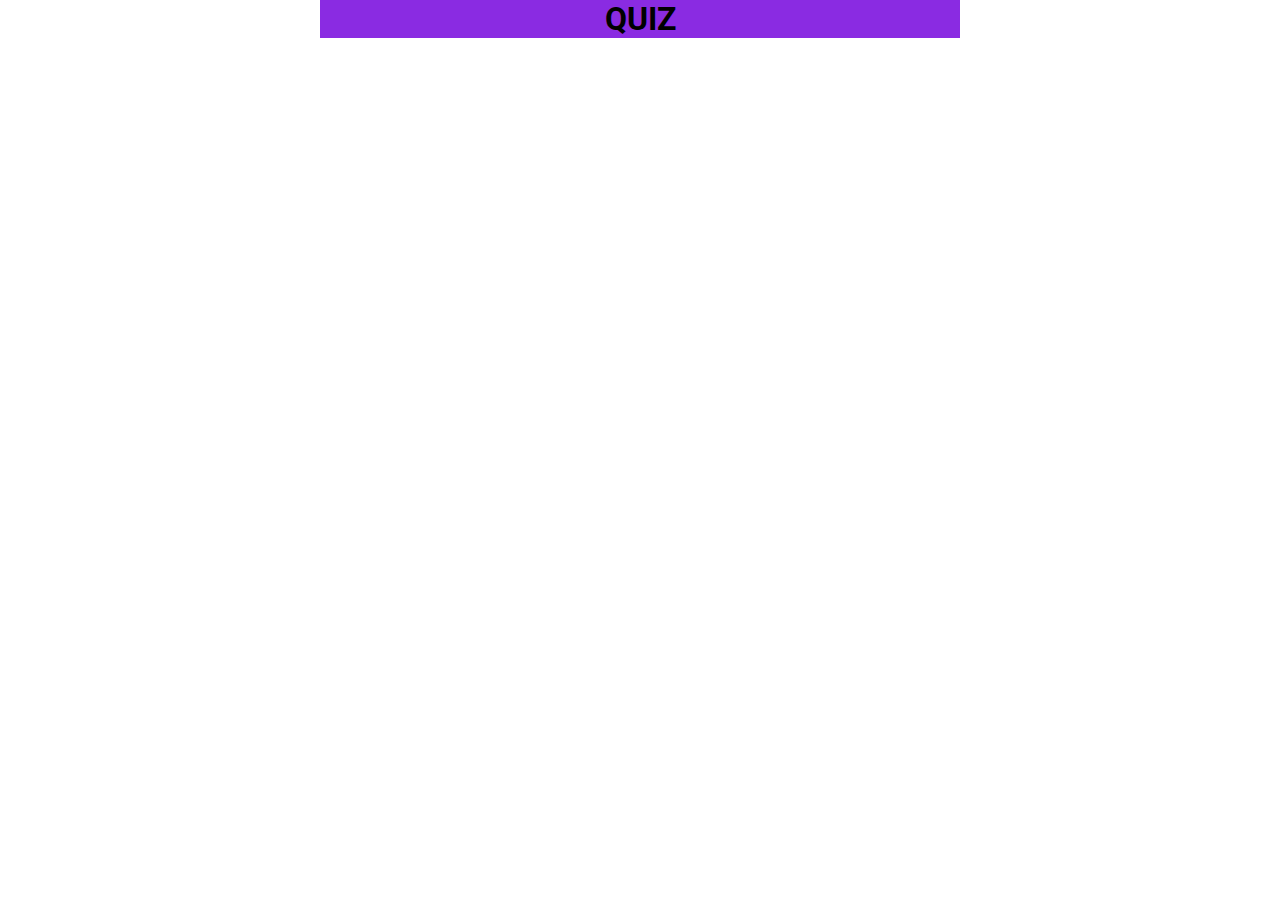
==== QUIZ/index.html @ 974b2ce2 "Add new files" ====
<!DOCTYPE html>
<html lang="en">
<head>
    <meta charset="UTF-8">
    <meta http-equiv="X-UA-Compatible" content="IE=edge">
    <meta name="viewport" content="width=device-width, initial-scale=1.0">
    <title>Document</title>
    <link rel="stylesheet" href="main.css">
    <link rel="preconnect" href="https://fonts.googleapis.com">
<link rel="preconnect" href="https://fonts.gstatic.com" crossorigin>
<link href="https://fonts.googleapis.com/css2?family=Roboto:wght@300&display=swap" rel="stylesheet">
</head>
<body>
    
<div class="container">

<h1>QUIZ</h1>


</div>

    <script src="main.js"></script>
</body>
</html>
---- QUIZ/main.css ----
*{
padding: 0;
margin: 0;
box-sizing: border-box;}

body{
    font-family: 'Roboto', sans-serif;
}
h1{
    text-align: center;
}
.container{
    background-color: blueviolet;
    width: 50%;
    margin-left: auto;
    margin-right: auto;

}
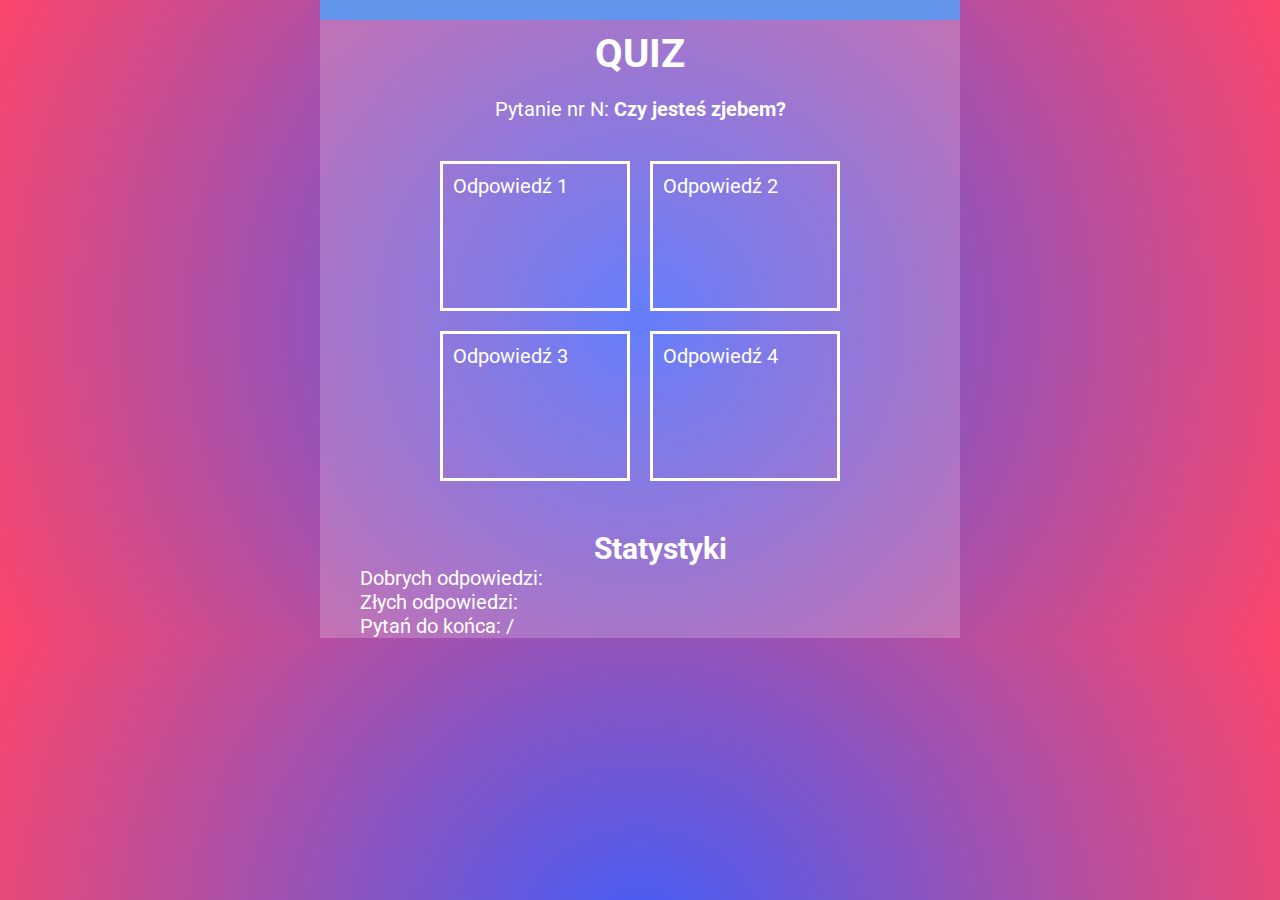
==== commit a73c77a3: "Add files via upload" ====
--- a/QUIZ/index.html
+++ b/QUIZ/index.html
@@ -13,12 +13,37 @@
 <body>
     
 <div class="container">
+    <div class="timer"></div>
 
 <h1>QUIZ</h1>
+<p class="questionCont">Pytanie nr <span class='questionNumber'>N</span>: <span class='questionText'>Czy jesteś zjebem?</span></p>
 
+<div class="answerCont">
+    <div class="answerRow">
+    
+        <div class="answer1 answer" data-key=1>Odpowiedź 1</div>
+        <div class="answer2 answer" data-key=2>Odpowiedź 2</div>
+    </div>
+
+    <div class="answerRow">
+        <div class="answer3 answer" data-key=3>Odpowiedź 3</div>
+        <div class="answer4 answer" data-key=4>Odpowiedź 4</div>
+    </div>
+</div>
+<div class="statsCont">
+    <h2>Statystyki</h2>
+    <p>Dobrych odpowiedzi: <span class="statsCorrect"></span></p>
+    <p>Złych odpowiedzi: <span class="statsWrong"></span></p>
+    <p>Pytań do końca: <span class="questionNumber"></span>/ <span class='questtionsLeft'></span></p>
+</div>
 
 </div>
 
+
+<script src="Statistics.js"></script>
+    <script src="Questions.js"></script>
     <script src="main.js"></script>
+    <script src="Timer.js"></script>
+    <script src="Game.js"></script>
 </body>
 </html>--- a/QUIZ/main.css
+++ b/QUIZ/main.css
@@ -5,14 +5,65 @@
 
 body{
     font-family: 'Roboto', sans-serif;
+    font-size: 20px;
+    background: rgb(63,94,251);
+background: radial-gradient(circle, rgba(63,94,251,1) 0%, rgba(252,70,107,1) 100%);
+color: white;
+    
 }
 h1{
     text-align: center;
+    padding: 10px;
 }
 .container{
-    background-color: blueviolet;
+    background-color: rgba(255, 255, 255, 0.2);
     width: 50%;
     margin-left: auto;
     margin-right: auto;
+}
 
+.questionText{
+    font-weight: bold;
+}
+.questionCont{
+    text-align: center;
+    padding: 10px;
+
+}
+.answerCont{
+    padding: 20px;
+    /* background-color: brown; */
+}
+.answer{
+    border: solid;
+    width: 300px;
+    height: 150px;
+    padding: 10px;
+    margin: 10px;
+}
+.answerRow{
+    display: flex;
+    width: 70%;
+    margin-left: auto;
+    margin-right: auto;
+}
+h2{
+    text-align: center;
+}
+.statsCont{
+    margin: 20px 0px 0px 40px;
+}
+
+.wrongRespond{
+    border-color: rgb(245, 96, 96);
+}
+
+.correctRespond{
+    border-color: rgb(135, 248, 69);
+}
+
+.timer{
+    height: 20px;
+    /* width: 50%; */
+    background-color: cornflowerblue;
 }